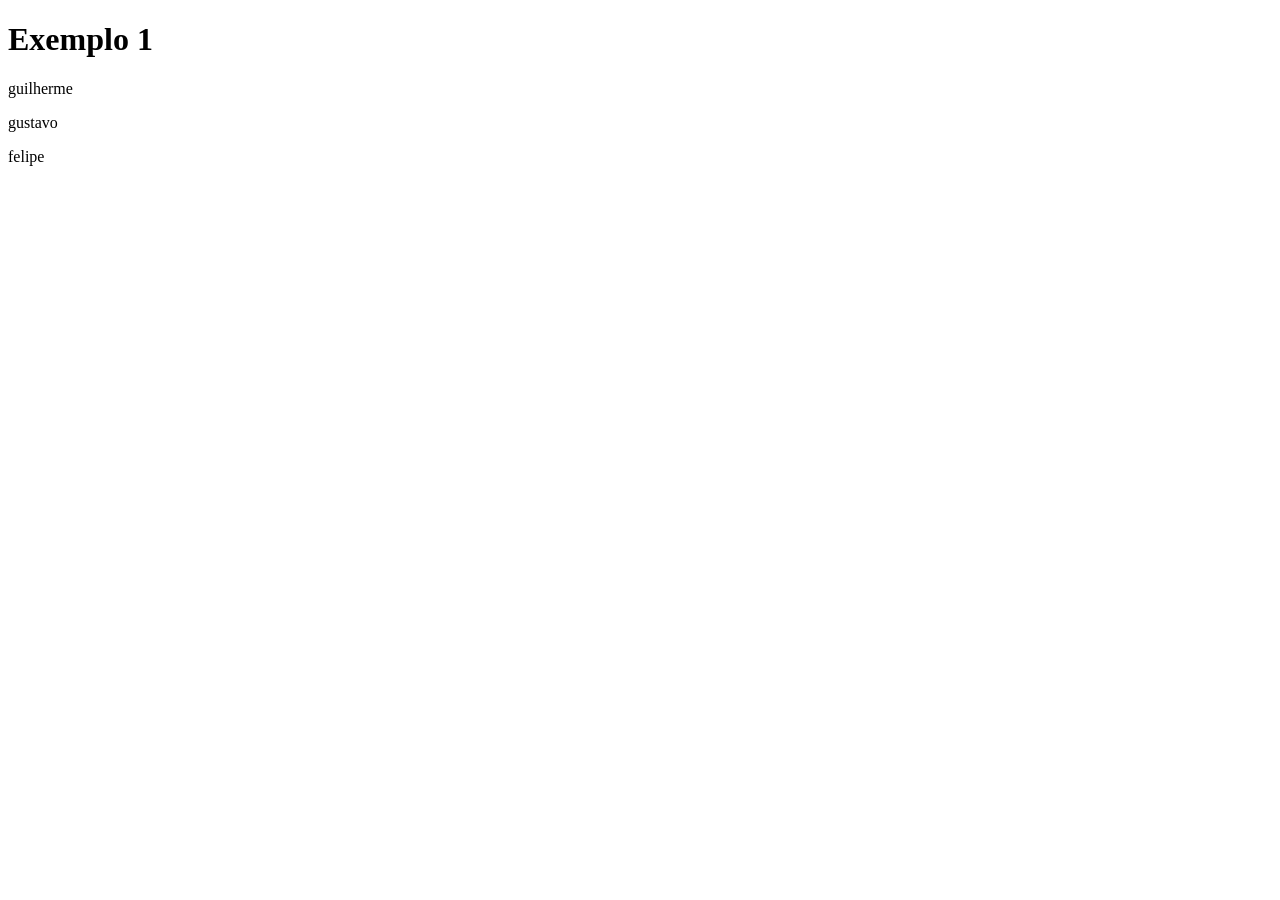
==== AULA02/exemplo1.html @ cddf9e3d "08/10" ====
<!DOCTYPE html>
<html lang="en">

<head>
    <meta charset="UTF-8">
    <meta name="viewport" content="width=device-width, initial-scale=1.0">
    <title>Document</title>
    <link rel="stylesheet" href="estilos.css">
</head>

<body>
    <h1>Exemplo 1</h1>

    <div class="Exemplo1">

        <p>guilherme</p>

        <p>gustavo</p>

        <p>felipe</p>

    </div>
</body>

</html>
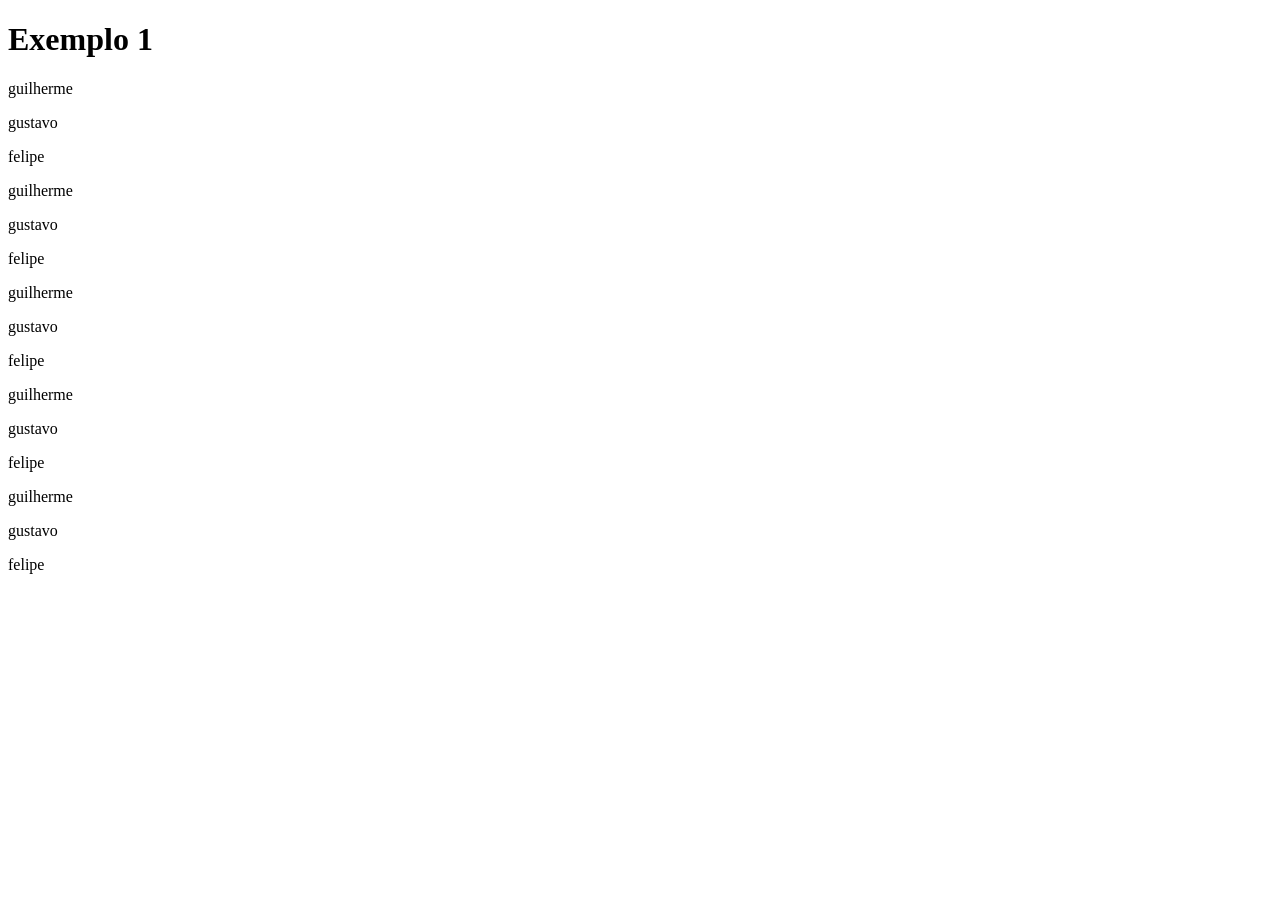
==== commit 7b462fc4: "08/10" ====
--- a/AULA02/exemplo1.html
+++ b/AULA02/exemplo1.html
@@ -19,7 +19,44 @@
 
         <p>felipe</p>
 
+
+        <div class="Exemplo inicio">
+
+        <p>guilherme</p>
+
+        <p>gustavo</p>
+
+        <p>felipe</p>
+        </div>
+
+        <div class="Exemplo fim">
+
+            <p>guilherme</p>
+    
+            <p>gustavo</p>
+    
+            <p>felipe</p>
+            </div>
+
+            <div class="Exemplo around">
+
+                <p>guilherme</p>
+        
+                <p>gustavo</p>
+        
+                <p>felipe</p>
+    
     </div>
+
+
+    <div class="Exemplo between">
+
+        <p>guilherme</p>
+
+        <p>gustavo</p>
+
+        <p>felipe</p>
+        </div>
 </body>
 
 </html>
